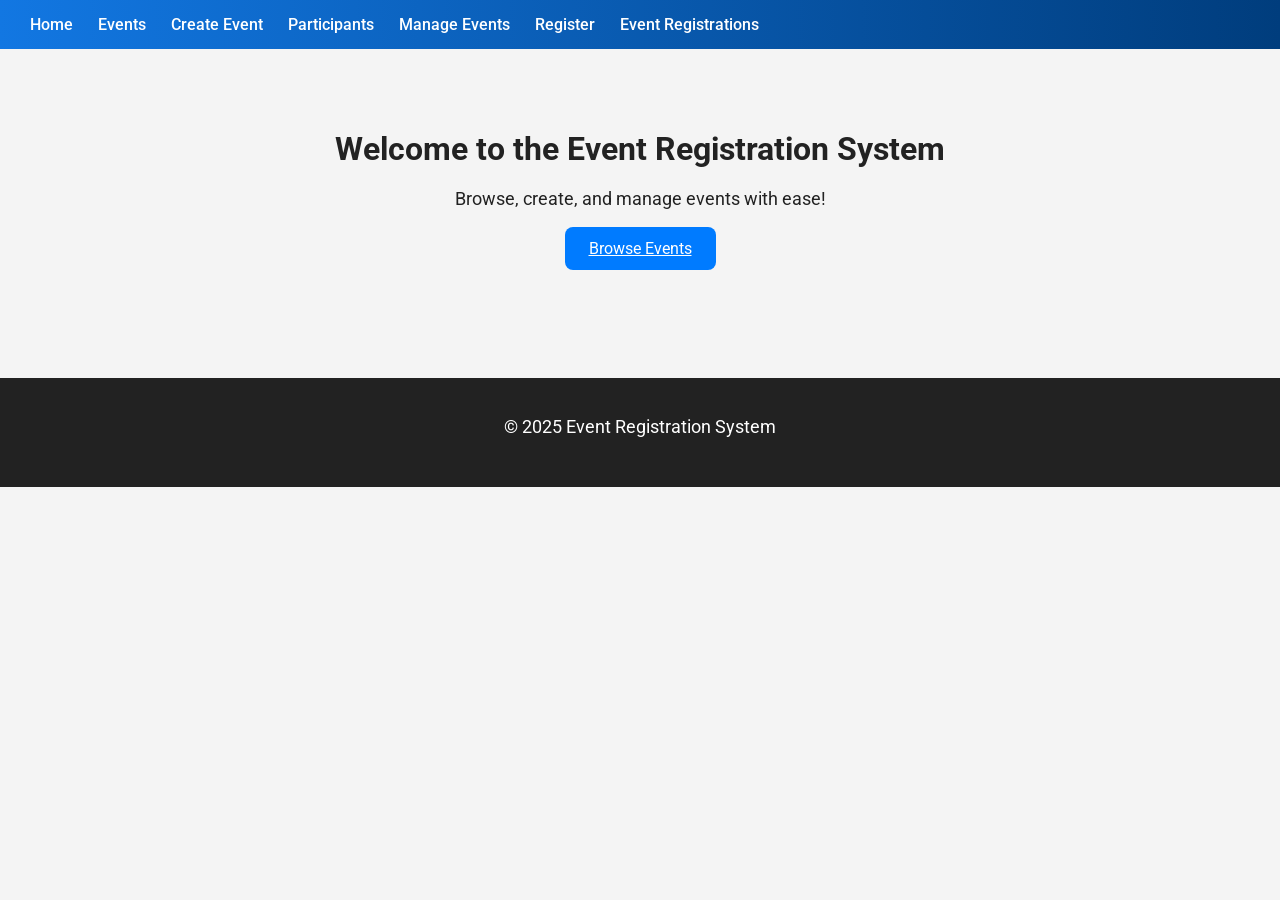
==== event-registration-system-front/index.html @ a37c8f2a "Initial commit" ====
<!DOCTYPE html>
<html lang="en">
<head>
  <meta charset="UTF-8">
  <meta name="viewport" content="width=device-width, initial-scale=1.0">
  <title>Event Registration System</title>
  <link rel="stylesheet" href="css/style.css">
  <link href="https://fonts.googleapis.com/css2?family=Roboto&display=swap" rel="stylesheet">
</head>

<body>
  <header>
    
    <nav>
      <ul class="navbar">
        <li><a href="index.html">Home</a></li>
        <li><a href="events.html">Events</a></li>
        <li><a href="create-event.html">Create Event</a></li>
        <li><a href="participants.html">Participants</a></li>
        <li><a href="manage-events.html">Manage Events</a></li>
        <li><a href="register.html">Register</a></li>
        <li><a href="event-registrations.html">Event Registrations</a></li>
      </ul>
    </nav>
  </header>

  <main class="home">
    <h1>Welcome to the Event Registration System</h1>
    <p>Browse, create, and manage events with ease!</p>
    <a href="events.html" class="main-btn">Browse Events</a>
  </main>

  <footer>
    <p>© 2025 Event Registration System</p>
  </footer>
  <script src="js/main.js"></script>

</body>
</html>
---- event-registration-system-front/css/style.css ----
body {
  margin: 0;
  font-family: 'Roboto', sans-serif;
  background-color: #f4f4f4;
  color: #222;
}

header {
  background: linear-gradient(to right, #1277e2, #003d7d);
  color: white;
  padding: 15px 30px;
  display: flex;
  justify-content: space-between;
  align-items: center;
}

.navbar {
  list-style: none;
  display: flex;
  gap: 25px;
  margin: 0;
  padding: 0;
}

.navbar li a {
  color: white;
  text-decoration: none;
  font-weight: 500;
  font-size: 16px;
  transition: color 0.3s;
}

.navbar li a:hover {
  color: #ffe600;
}

main {
  padding: 60px 20px;
  max-width: 1000px;
  margin: auto;
  text-align: center;
}

h1 {
  font-size: 32px;
  margin-bottom: 20px;
}

p {
  font-size: 18px;
  margin-bottom: 30px;
}

.main-btn, button {
  background-color: #007bff;
  color: white;
  border: none;
  padding: 12px 24px;
  font-size: 16px;
  border-radius: 8px;
  cursor: pointer;
  transition: background-color 0.3s;
}

.main-btn:hover, button:hover {
  background-color: #0056b3;
}

form {
  max-width: 500px;
  margin: auto;
  text-align: left;
}

form label {
  display: block;
  margin-top: 15px;
  font-weight: bold;
}

form input {
  width: 100%;
  padding: 10px;
  margin-top: 5px;
  border-radius: 5px;
  border: 1px solid #ccc;
}

table {
  width: 90%;
  margin: 30px auto;
  border-collapse: collapse;
  background-color: white;
  box-shadow: 0 0 10px rgba(0,0,0,0.1);
}

th, td {
  padding: 14px;
  border: 1px solid #ddd;
  text-align: center;
}

footer {
  background-color: #222;
  color: white;
  text-align: center;
  padding: 20px;
  margin-top: 60px;
}
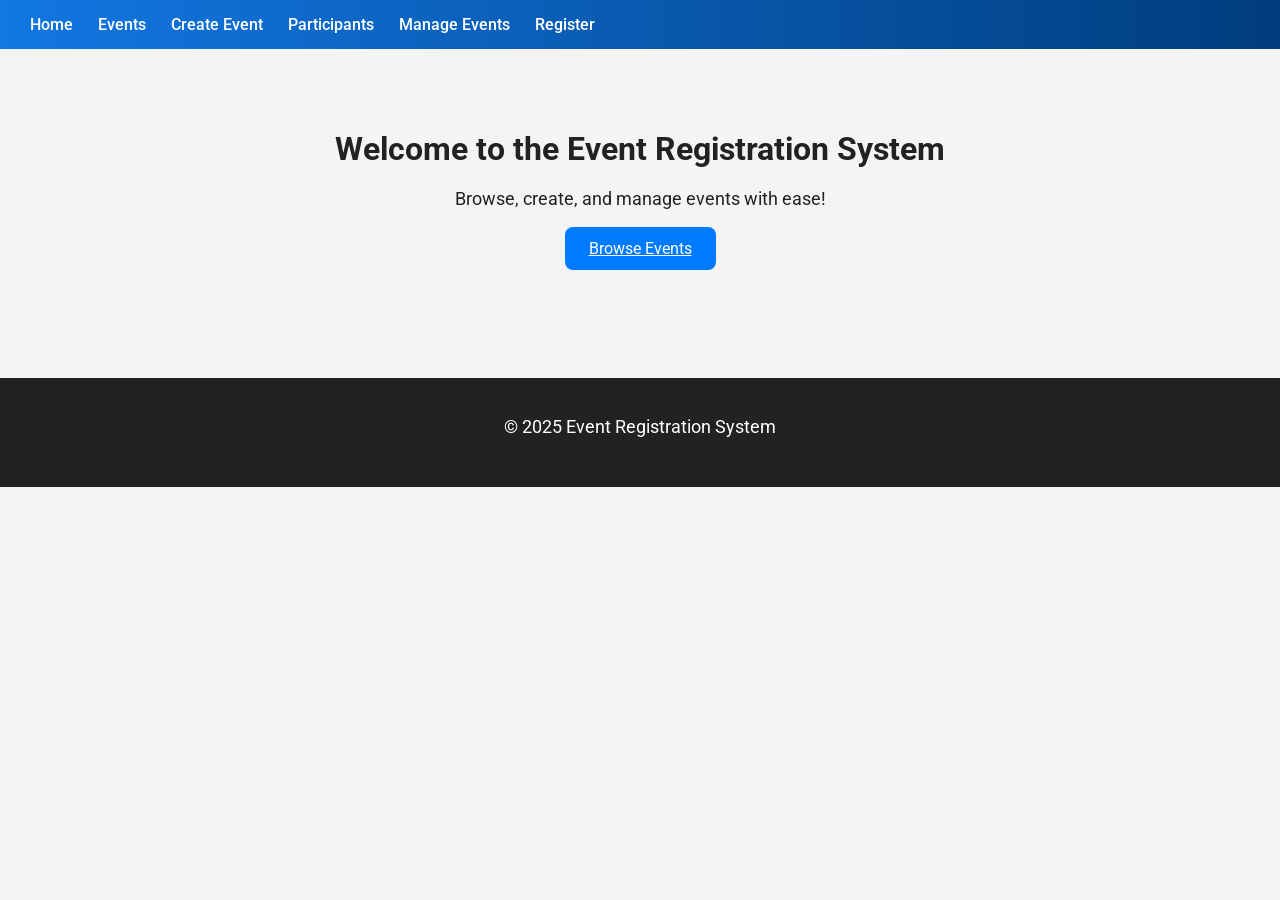
==== commit 80d97596: "adjustments" ====
--- a/event-registration-system-front/index.html
+++ b/event-registration-system-front/index.html
@@ -19,7 +19,6 @@
         <li><a href="participants.html">Participants</a></li>
         <li><a href="manage-events.html">Manage Events</a></li>
         <li><a href="register.html">Register</a></li>
-        <li><a href="event-registrations.html">Event Registrations</a></li>
       </ul>
     </nav>
   </header>
